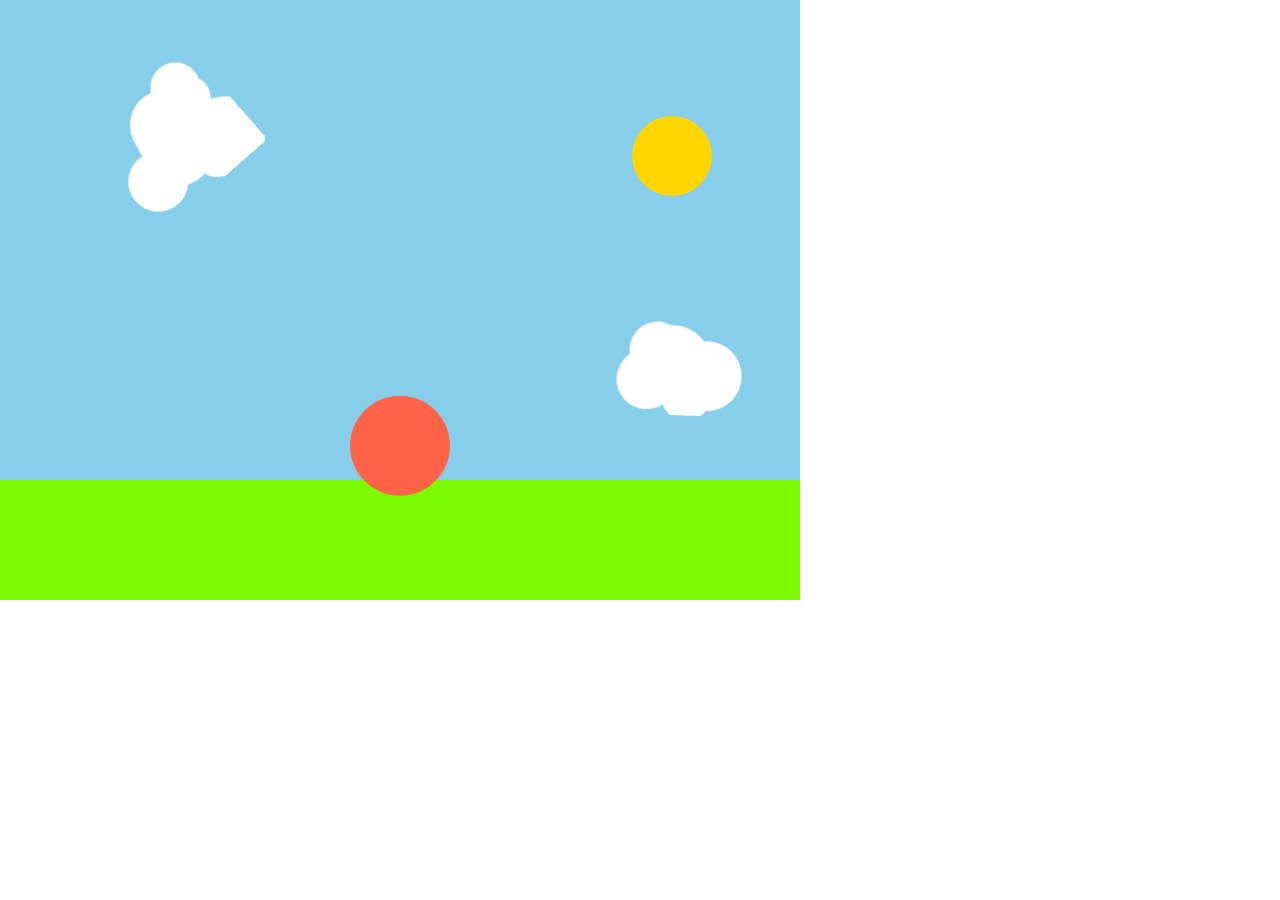
==== babygame-phaser-fast-soft.html @ b45021a7 "first commit" ====
<!DOCTYPE html>
<html lang="en">
<head>
    <meta charset="UTF-8">
    <meta name="viewport" content="width=device-width, initial-scale=1.0">
    <title>Baby Ball Game - Fast & Soft Collisions</title>
    <style>
        body {
            margin: 0;
            padding: 0;
            overflow: hidden;
        }
    </style>
</head>
<body>
    <!-- Load Phaser from local directory -->
    <script src="phaser/phaser.min.js"></script>
    
    <script>
        // Check if Phaser is loaded
        if (typeof Phaser === 'undefined') {
            document.body.innerHTML = '<h1>Error: Phaser not loaded</h1>' +
                '<p>Please make sure phaser.min.js is in the phaser directory.</p>';
        } else {
            class BabyBallGame extends Phaser.Scene {
                constructor() {
                    super({ key: 'BabyBallGame' });
                }
                
                preload() {
                    // Create three different cloud textures
                    this.load.image('cloud', this.createCloudTexture());
                    this.load.image('cloud2', this.createCloudTexture2());
                    this.load.image('cloud3', this.createCloudTexture3());
                    this.load.image('sun', this.createSunTexture());
                    this.load.image('ball', this.createBallTexture());
                }
                
                createBallTexture() {
                    const graphics = this.make.graphics();
                    graphics.fillStyle(0xFF6347); // Tomato red
                    graphics.fillCircle(50, 50, 50);
                    graphics.generateTexture('ball', 100, 100);
                    graphics.destroy();
                    return 'ball';
                }
                
                createCloudTexture() {
                    const graphics = this.make.graphics();
                    graphics.fillStyle(0xFFFFFF);
                    
                    // Create a more realistic cloud shape with multiple circles
                    // Main body
                    graphics.fillCircle(75, 50, 40);
                    // Left puff
                    graphics.fillCircle(40, 40, 35);
                    // Right puff
                    graphics.fillCircle(100, 35, 30);
                    // Top puff
                    graphics.fillCircle(60, 20, 25);
                    // Bottom puff
                    graphics.fillCircle(90, 65, 28);
                    
                    graphics.generateTexture('cloud', 150, 100);
                    graphics.destroy();
                    return 'cloud';
                }
                
                createCloudTexture2() {
                    const graphics = this.make.graphics();
                    graphics.fillStyle(0xFFFFFF);
                    
                    // Different cloud design - more spread out
                    graphics.fillCircle(75, 50, 35);
                    graphics.fillCircle(30, 30, 40);
                    graphics.fillCircle(110, 40, 30);
                    graphics.fillCircle(50, 20, 20);
                    graphics.fillCircle(80, 70, 25);
                    
                    graphics.generateTexture('cloud2', 150, 100);
                    graphics.destroy();
                    return 'cloud2';
                }
                
                createCloudTexture3() {
                    const graphics = this.make.graphics();
                    graphics.fillStyle(0xFFFFFF);
                    
                    // Third cloud design - taller and narrower
                    graphics.fillCircle(75, 40, 30);
                    graphics.fillCircle(75, 60, 35);
                    graphics.fillCircle(45, 35, 25);
                    graphics.fillCircle(105, 50, 28);
                    graphics.fillCircle(60, 25, 20);
                    
                    graphics.generateTexture('cloud3', 150, 100);
                    graphics.destroy();
                    return 'cloud3';
                }
                
                createSunTexture() {
                    const graphics = this.make.graphics();
                    graphics.fillStyle(0xFFD700); // Gold
                    graphics.fillCircle(40, 40, 40);
                    
                    // Add sun beams - thicker and more visible
                    graphics.lineStyle(8, 0xFFD700);
                    graphics.beginPath();
                    graphics.moveTo(40, 40);
                    graphics.lineTo(70, 40); // Right beam (shorter)
                    graphics.moveTo(40, 40);
                    graphics.lineTo(10, 40); // Left beam (shorter)
                    graphics.moveTo(40, 40);
                    graphics.lineTo(40, 70); // Bottom beam (shorter)
                    graphics.moveTo(40, 40);
                    graphics.lineTo(40, 10); // Top beam (shorter)
                    graphics.moveTo(40, 40);
                    graphics.lineTo(55, 25); // Top-right beam (shorter)
                    graphics.moveTo(40, 40);
                    graphics.lineTo(25, 25); // Top-left beam (shorter)
                    graphics.moveTo(40, 40);
                    graphics.lineTo(55, 55); // Bottom-right beam (shorter)
                    graphics.moveTo(40, 40);
                    graphics.lineTo(25, 55); // Bottom-left beam (shorter)
                    graphics.closePath();
                    graphics.strokePath();
                    
                    graphics.generateTexture('sun', 80, 80);
                    graphics.destroy();
                    return 'sun';
                }
                
                createSunTexture() {
                    const graphics = this.make.graphics();
                    graphics.fillStyle(0xFFD700); // Gold
                    graphics.fillCircle(40, 40, 40);
                    graphics.generateTexture('sun', 80, 80);
                    graphics.destroy();
                    return 'sun';
                }
                
                create() {
                    // Set up physics - only ball has gravity
                    this.physics.world.gravity.y = 300;
                    
                    // Create grass boundary (20% of height)
                    const grassHeight = this.game.config.height * 0.2;
                    this.add.rectangle(0, this.game.config.height - grassHeight/2, 
                        this.game.config.width, grassHeight, 0x7CFC00)
                        .setOrigin(0, 0.5);
                    
                    // Create sky background
                    this.add.rectangle(0, 0, this.game.config.width, this.game.config.height * 0.8, 0x87CEEB)
                        .setOrigin(0, 0);
                    
                    // Create ball (only object with gravity) - 1.5x speed
                    this.ball = this.physics.add.sprite(this.game.config.width/2, this.game.config.height * 0.8 - 50, 'ball');
                    this.ball.setBounce(0.6);
                    this.ball.setCollideWorldBounds(true);
                    this.ball.body.setCircle(40); // 80% of real size (50) for soft collision
                    
                    // Create clouds (NO GRAVITY - only move when hit)
                    this.clouds = [];
                    
                    // Cloud 1 - use first texture
                    const cloud1 = this.physics.add.sprite(
                        Phaser.Math.Between(50, this.game.config.width - 50),
                        Phaser.Math.Between(50, this.game.config.height * 0.7),
                        'cloud'
                    );
                    cloud1.setBounce(1.0);
                    cloud1.setCollideWorldBounds(true);
                    cloud1.setImmovable(true);
                    cloud1.setVelocity(0, 0);
                    cloud1.body.allowGravity = false;
                    cloud1.body.setCircle(50);
                    cloud1.setAngle(Phaser.Math.Between(0, 360));
                    this.clouds.push(cloud1);
                    
                    // Cloud 2 - use second texture
                    const cloud2 = this.physics.add.sprite(
                        Phaser.Math.Between(50, this.game.config.width - 50),
                        Phaser.Math.Between(50, this.game.config.height * 0.7),
                        'cloud2'
                    );
                    cloud2.setBounce(1.0);
                    cloud2.setCollideWorldBounds(true);
                    cloud2.setImmovable(true);
                    cloud2.setVelocity(0, 0);
                    cloud2.body.allowGravity = false;
                    cloud2.body.setCircle(50);
                    cloud2.setAngle(Phaser.Math.Between(0, 360));
                    this.clouds.push(cloud2);
                    
                    // Cloud 3 - use third texture
                    const cloud3 = this.physics.add.sprite(
                        Phaser.Math.Between(50, this.game.config.width - 50),
                        Phaser.Math.Between(50, this.game.config.height * 0.7),
                        'cloud3'
                    );
                    cloud3.setBounce(1.0);
                    cloud3.setCollideWorldBounds(true);
                    cloud3.setImmovable(true);
                    cloud3.setVelocity(0, 0);
                    cloud3.body.allowGravity = false;
                    cloud3.body.setCircle(50);
                    cloud3.setAngle(Phaser.Math.Between(0, 360));
                    this.clouds.push(cloud3);
                    
                    // Create sun (NO GRAVITY - only moves when hit)
                    this.sun = this.physics.add.sprite(
                        Phaser.Math.Between(50, this.game.config.width - 50),
                        Phaser.Math.Between(50, this.game.config.height * 0.7),
                        'sun'
                    );
                    this.sun.setBounce(1.0);
                    this.sun.setCollideWorldBounds(true);
                    this.sun.setImmovable(true);
                    this.sun.setVelocity(0, 0);
                    
                    // Remove gravity from sun
                    this.sun.body.allowGravity = false;
                    this.sun.body.setCircle(32); // 80% of real size (40) for soft collision
                    
                    // Set up collisions
                    this.physics.add.collider(this.ball, this.clouds, this.handleBallCloudCollision, null, this);
                    this.physics.add.collider(this.ball, this.sun, this.handleBallSunCollision, null, this);
                    this.physics.add.collider(this.clouds, this.clouds, this.handleCloudCloudCollision, null, this);
                    this.physics.add.collider(this.clouds, this.sun, this.handleCloudSunCollision, null, this);
                    
                    // Set up input
                    this.input.keyboard.on('keydown', this.throwBall, this);
                    this.input.on('pointerdown', this.throwBall, this);
                    
                    // Game state
                    this.isBallMoving = false;
                    
                    // Set world bounds to prevent objects from going below grass
                    this.physics.world.setBounds(0, 0, this.game.config.width, this.game.config.height * 0.8);
                }
                
                throwBall() {
                    // Calculate random angle between 20 and 160 degrees
                    const randomAngle = Phaser.Math.Between(20, 160);
                    const angleInRadians = Phaser.Math.DegToRad(randomAngle);
                    
                    // Convert angle to velocity components with MORE horizontal movement
                    const speed = Phaser.Math.Between(300, 600); // Base speed
                    
                    // Double the horizontal component for more pronounced horizontal movement
                    const velX = Math.cos(angleInRadians) * speed * 2; // Double horizontal
                    const velY = -Math.sin(angleInRadians) * speed * 2; // Keep double vertical
                    
                    // Randomly choose left or right direction
                    if (Phaser.Math.FloatBetween(0, 1) > 0.5) {
                        this.ball.setVelocity(-velX, velY);
                    } else {
                        this.ball.setVelocity(velX, velY);
                    }
                    
                    this.isBallMoving = true;
                    
                    // DON'T reset cloud and sun velocities - let them keep moving
                    // Only reset if they're not already moving
                    this.clouds.forEach(cloud => {
                        if (cloud.body.velocity.x === 0 && cloud.body.velocity.y === 0) {
                            cloud.setImmovable(true);
                        }
                    });
                    if (this.sun.body.velocity.x === 0 && this.sun.body.velocity.y === 0) {
                        this.sun.setImmovable(true);
                    }
                }
                
                handleBallCloudCollision(ball, cloud) {
                    // Make cloud movable when hit
                    cloud.setImmovable(false);
                    
                    // Calculate bounce angle
                    const angle = Phaser.Math.Angle.Between(ball.x, ball.y, cloud.x, cloud.y);
                    
                    // Set cloud velocity based on ball velocity and angle - 1.5x speed
                    const ballVelocity = ball.body.velocity;
                    const speed = Math.sqrt(ballVelocity.x * ballVelocity.x + ballVelocity.y * ballVelocity.y);
                    
                    // Softer collision with 25% energy loss (-25% speed)
                    cloud.setVelocity(
                        Math.cos(angle) * speed * 1.2 * 0.75, // 25% reduction
                        Math.sin(angle) * speed * 1.2 * 0.75   // 25% reduction
                    );
                    
                    // Also reduce ball's speed by 25% for more realistic physics
                    this.ball.setVelocity(
                        ballVelocity.x * 0.75,
                        ballVelocity.y * 0.75
                    );
                    
                    // Add rotation to cloud on bounce
                    const rotationSpeed = Phaser.Math.Between(-1, 1); // Random rotation speed
                    cloud.setAngularVelocity(rotationSpeed * 100); // Degrees per second
                }
                
                handleBallSunCollision(ball, sun) {
                    // Make sun movable when hit
                    this.sun.setImmovable(false);
                    
                    // Calculate bounce angle
                    const angle = Phaser.Math.Angle.Between(ball.x, ball.y, sun.x, sun.y);
                    
                    // Set sun velocity based on ball velocity and angle (half speed of clouds)
                    const ballVelocity = ball.body.velocity;
                    const speed = Math.sqrt(ballVelocity.x * ballVelocity.x + ballVelocity.y * ballVelocity.y);
                    
                    // Softer collision with 25% energy loss (-25% speed)
                    this.sun.setVelocity(
                        Math.cos(angle) * speed * 0.6 * 0.75, // 25% reduction
                        Math.sin(angle) * speed * 0.6 * 0.75   // 25% reduction
                    );
                    
                    // Also reduce ball's speed by 25% for more realistic physics
                    this.ball.setVelocity(
                        ballVelocity.x * 0.75,
                        ballVelocity.y * 0.75
                    );
                    
                    // Add rotation to sun on bounce
                    const rotationSpeed = Phaser.Math.Between(-0.5, 0.5); // Slower rotation for sun
                    this.sun.setAngularVelocity(rotationSpeed * 50); // Degrees per second
                }
                
                // Add soft collision handling for cloud-cloud and cloud-sun collisions
                handleCloudCloudCollision(cloud1, cloud2) {
                    // Calculate overlap and apply softer bounce
                    const angle = Phaser.Math.Angle.Between(cloud1.x, cloud1.y, cloud2.x, cloud2.y);
                    
                    // Get velocities
                    const vel1 = cloud1.body.velocity;
                    const vel2 = cloud2.body.velocity;
                    
                    // Calculate relative velocity
                    const relVelX = vel1.x - vel2.x;
                    const relVelY = vel1.y - vel2.y;
                    
                    // Softer collision response with 25% energy loss (-25% speed)
                    const speed = Math.sqrt(relVelX * relVelX + relVelY * relVelY);
                    
                    // Apply softer bounce with some overlap allowed and 25% energy loss
                    const bounceX = Math.cos(angle) * speed * 0.6 * 0.75; // 25% reduction
                    const bounceY = Math.sin(angle) * speed * 0.6 * 0.75; // 25% reduction
                    
                    cloud1.setVelocity(
                        (vel1.x - bounceX) * 0.75, // 25% reduction
                        (vel1.y - bounceY) * 0.75  // 25% reduction
                    );
                    cloud2.setVelocity(
                        (vel2.x + bounceX) * 0.75, // 25% reduction
                        (vel2.y + bounceY) * 0.75  // 25% reduction
                    );
                    
                    // Add rotation to both clouds on collision
                    cloud1.setAngularVelocity(Phaser.Math.Between(-1, 1) * 50);
                    cloud2.setAngularVelocity(Phaser.Math.Between(-1, 1) * 50);
                }
                
                handleCloudSunCollision(cloud, sun) {
                    // Similar soft collision for cloud-sun
                    const angle = Phaser.Math.Angle.Between(cloud.x, cloud.y, sun.x, sun.y);
                    
                    // Get velocities
                    const cloudVel = cloud.body.velocity;
                    const sunVel = sun.body.velocity;
                    
                    // Calculate relative velocity
                    const relVelX = cloudVel.x - sunVel.x;
                    const relVelY = cloudVel.y - sunVel.y;
                    
                    // Softer collision response with 10% energy loss
                    const speed = Math.sqrt(relVelX * relVelX + relVelY * relVelY);
                    
                    // Apply softer bounce with 25% energy loss (-25% speed)
                    const bounceX = Math.cos(angle) * speed * 0.5 * 0.75; // 25% reduction
                    const bounceY = Math.sin(angle) * speed * 0.5 * 0.75; // 25% reduction
                    
                    cloud.setVelocity(
                        (cloudVel.x - bounceX) * 0.75, // 25% reduction
                        (cloudVel.y - bounceY) * 0.75  // 25% reduction
                    );
                    sun.setVelocity(
                        (sunVel.x + bounceX) * 0.75, // 25% reduction
                        (sunVel.y + bounceY) * 0.75  // 25% reduction
                    );
                    
                    // Add rotation to both objects on collision
                    cloud.setAngularVelocity(Phaser.Math.Between(-1, 1) * 50);
                    sun.setAngularVelocity(Phaser.Math.Between(-0.5, 0.5) * 50);
                }
                
                update() {
                    // Check if ball has stopped moving
                    if (this.isBallMoving && 
                        Math.abs(this.ball.body.velocity.x) < 5 && 
                        Math.abs(this.ball.body.velocity.y) < 5) {
                        this.isBallMoving = false;
                        this.ball.setVelocity(0, 0);
                    }
                    
                    // Keep clouds and sun above grass with softer collision (allow some overlap)
                    this.clouds.forEach(cloud => {
                        if (cloud.y > this.game.config.height * 0.8 - cloud.height/2 + 20) { // +20 for softer collision
                            cloud.y = this.game.config.height * 0.8 - cloud.height/2;
                            if (cloud.body.velocity) {
                                cloud.setVelocity(cloud.body.velocity.x * 0.9, -Math.abs(cloud.body.velocity.y) * 0.7); // Softer bounce
                            }
                        }
                    });
                    
                    if (this.sun.y > this.game.config.height * 0.8 - this.sun.height/2 + 20) { // +20 for softer collision
                        this.sun.y = this.game.config.height * 0.8 - this.sun.height/2;
                        if (this.sun.body.velocity) {
                            this.sun.setVelocity(this.sun.body.velocity.x * 0.9, -Math.abs(this.sun.body.velocity.y) * 0.7); // Softer bounce
                        }
                    }
                    
                    // Remove manual border collision handling - let Phaser handle it naturally
                    // The ball's collideWorldBounds property will handle border collisions properly
                    
                    // Check if ball is stuck (very slow movement) and give it a nudge
                    if (this.isBallMoving && 
                        Math.abs(this.ball.body.velocity.x) < 1 && 
                        Math.abs(this.ball.body.velocity.y) < 1 &&
                        this.ball.body.velocity.x !== 0 &&
                        this.ball.body.velocity.y !== 0) {
                        // Ball is moving very slowly - give it a small random nudge
                        this.ball.setVelocity(
                            this.ball.body.velocity.x + Phaser.Math.Between(-5, 5),
                            this.ball.body.velocity.y + Phaser.Math.Between(-5, 5)
                        );
                    }
                }
            }
            
            const config = {
                type: Phaser.AUTO,
                width: 800,
                height: 600,
                physics: {
                    default: 'arcade',
                    arcade: {
                        gravity: { y: 300 },
                        debug: false
                    }
                },
                scene: [BabyBallGame]
            };
            
            const game = new Phaser.Game(config);
        }
    </script>
</body>
</html>
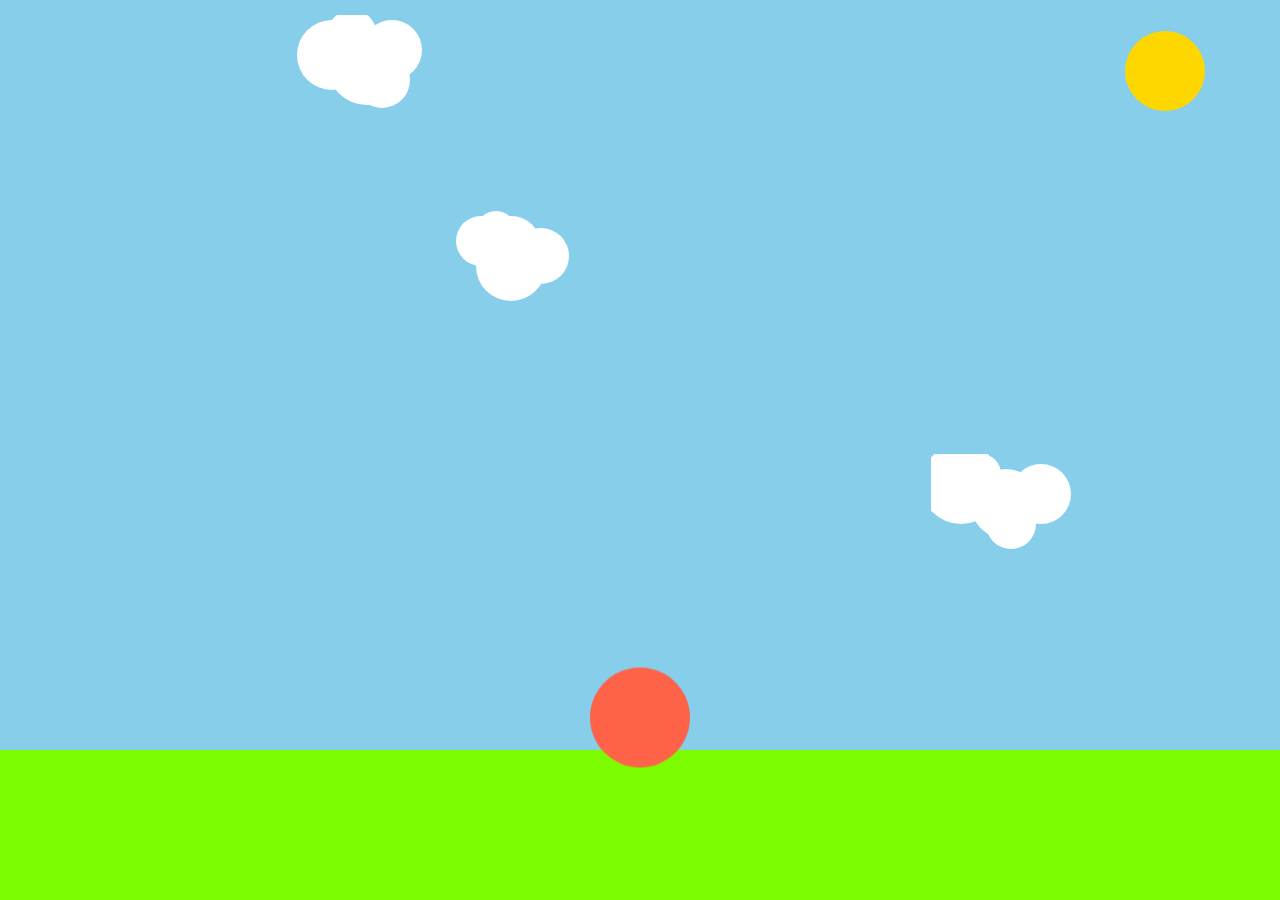
==== commit 466c1cf6: "enhance game responsiveness and collision handling for various screen sizes" ====
--- a/babygame-phaser-fast-soft.html
+++ b/babygame-phaser-fast-soft.html
@@ -2,17 +2,51 @@
 <html lang="en">
 <head>
     <meta charset="UTF-8">
-    <meta name="viewport" content="width=device-width, initial-scale=1.0">
+    <meta name="viewport" content="width=device-width, initial-scale=1.0, maximum-scale=1.0, user-scalable=no, viewport-fit=cover">
+    <meta name="apple-mobile-web-app-capable" content="yes">
+    <meta name="mobile-web-app-capable" content="yes">
     <title>Baby Ball Game - Fast & Soft Collisions</title>
     <style>
         body {
             margin: 0;
             padding: 0;
             overflow: hidden;
+            background-color: #000;
+            height: 100vh;
+            width: 100vw;
+        }
+        
+        #game-container {
+            position: absolute;
+            top: 0;
+            left: 0;
+            width: 100%;
+            height: 100%;
+            overflow: hidden;
+        }
+        
+        #game-container canvas {
+            display: block;
+            width: 100% !important;
+            height: 100% !important;
+            object-fit: fill;
+        }
+        
+        @media (orientation: portrait) {
+            body {
+                background-color: #87CEEB;
+            }
+        }
+        
+        @media (orientation: landscape) {
+            body {
+                background-color: #000;
+            }
         }
     </style>
 </head>
 <body>
+    <div id="game-container"></div>
     <!-- Load Phaser from local directory -->
     <script src="phaser/phaser.min.js"></script>
     
@@ -25,6 +59,9 @@
             class BabyBallGame extends Phaser.Scene {
                 constructor() {
                     super({ key: 'BabyBallGame' });
+                    this.gameWidth = 800;
+                    this.gameHeight = 600;
+                    this.grassHeight = 0; // Will be set in create() method
                 }
                 
                 preload() {
@@ -130,31 +167,26 @@
                     return 'sun';
                 }
                 
-                createSunTexture() {
-                    const graphics = this.make.graphics();
-                    graphics.fillStyle(0xFFD700); // Gold
-                    graphics.fillCircle(40, 40, 40);
-                    graphics.generateTexture('sun', 80, 80);
-                    graphics.destroy();
-                    return 'sun';
-                }
-                
                 create() {
                     // Set up physics - only ball has gravity
                     this.physics.world.gravity.y = 300;
                     
-                    // Create grass boundary (20% of height)
-                    const grassHeight = this.game.config.height * 0.2;
-                    this.add.rectangle(0, this.game.config.height - grassHeight/2, 
-                        this.game.config.width, grassHeight, 0x7CFC00)
+                    // Store game dimensions
+                    this.gameWidth = this.game.config.width;
+                    this.gameHeight = this.game.config.height;
+                    
+                    // Create grass boundary (adaptive height based on screen size)
+                    this.grassHeight = Math.min(this.gameHeight * 0.2, 150); // Max 150px grass
+                    this.grass = this.add.rectangle(0, this.gameHeight - this.grassHeight/2, 
+                        this.gameWidth, this.grassHeight, 0x7CFC00)
                         .setOrigin(0, 0.5);
                     
-                    // Create sky background
-                    this.add.rectangle(0, 0, this.game.config.width, this.game.config.height * 0.8, 0x87CEEB)
+                    // Create sky background (fill remaining space)
+                    this.sky = this.add.rectangle(0, 0, this.gameWidth, this.gameHeight - this.grassHeight, 0x87CEEB)
                         .setOrigin(0, 0);
                     
-                    // Create ball (only object with gravity) - 1.5x speed
-                    this.ball = this.physics.add.sprite(this.game.config.width/2, this.game.config.height * 0.8 - 50, 'ball');
+                    // Create ball (only object with gravity) - position above grass
+                    this.ball = this.physics.add.sprite(this.gameWidth/2, this.gameHeight - this.grassHeight - 50, 'ball');
                     this.ball.setBounce(0.6);
                     this.ball.setCollideWorldBounds(true);
                     this.ball.body.setCircle(40); // 80% of real size (50) for soft collision
@@ -162,10 +194,11 @@
                     // Create clouds (NO GRAVITY - only move when hit)
                     this.clouds = [];
                     
-                    // Cloud 1 - use first texture
+                    // Cloud 1 - use first texture (position in upper 70% of screen)
+                    const playAreaHeight = this.gameHeight - this.grassHeight;
                     const cloud1 = this.physics.add.sprite(
-                        Phaser.Math.Between(50, this.game.config.width - 50),
-                        Phaser.Math.Between(50, this.game.config.height * 0.7),
+                        Phaser.Math.Between(50, this.gameWidth - 50),
+                        Phaser.Math.Between(50, playAreaHeight * 0.7),
                         'cloud'
                     );
                     cloud1.setBounce(1.0);
@@ -174,13 +207,13 @@
                     cloud1.setVelocity(0, 0);
                     cloud1.body.allowGravity = false;
                     cloud1.body.setCircle(50);
-                    cloud1.setAngle(Phaser.Math.Between(0, 360));
+                    // No startup rotation - remove cloud1.setAngle line
                     this.clouds.push(cloud1);
                     
                     // Cloud 2 - use second texture
                     const cloud2 = this.physics.add.sprite(
-                        Phaser.Math.Between(50, this.game.config.width - 50),
-                        Phaser.Math.Between(50, this.game.config.height * 0.7),
+                        Phaser.Math.Between(50, this.gameWidth - 50),
+                        Phaser.Math.Between(50, playAreaHeight * 0.7),
                         'cloud2'
                     );
                     cloud2.setBounce(1.0);
@@ -189,13 +222,13 @@
                     cloud2.setVelocity(0, 0);
                     cloud2.body.allowGravity = false;
                     cloud2.body.setCircle(50);
-                    cloud2.setAngle(Phaser.Math.Between(0, 360));
+                    // No startup rotation - remove cloud2.setAngle line
                     this.clouds.push(cloud2);
                     
                     // Cloud 3 - use third texture
                     const cloud3 = this.physics.add.sprite(
-                        Phaser.Math.Between(50, this.game.config.width - 50),
-                        Phaser.Math.Between(50, this.game.config.height * 0.7),
+                        Phaser.Math.Between(50, this.gameWidth - 50),
+                        Phaser.Math.Between(50, playAreaHeight * 0.7),
                         'cloud3'
                     );
                     cloud3.setBounce(1.0);
@@ -204,13 +237,13 @@
                     cloud3.setVelocity(0, 0);
                     cloud3.body.allowGravity = false;
                     cloud3.body.setCircle(50);
-                    cloud3.setAngle(Phaser.Math.Between(0, 360));
+                    // No startup rotation - remove cloud3.setAngle line
                     this.clouds.push(cloud3);
                     
                     // Create sun (NO GRAVITY - only moves when hit)
                     this.sun = this.physics.add.sprite(
-                        Phaser.Math.Between(50, this.game.config.width - 50),
-                        Phaser.Math.Between(50, this.game.config.height * 0.7),
+                        Phaser.Math.Between(50, this.gameWidth - 50),
+                        Phaser.Math.Between(50, playAreaHeight * 0.2),
                         'sun'
                     );
                     this.sun.setBounce(1.0);
@@ -232,11 +265,14 @@
                     this.input.keyboard.on('keydown', this.throwBall, this);
                     this.input.on('pointerdown', this.throwBall, this);
                     
+                    // Add touch support for mobile
+                    this.input.on('touchstart', this.throwBall, this);
+                    
                     // Game state
                     this.isBallMoving = false;
                     
-                    // Set world bounds to prevent objects from going below grass
-                    this.physics.world.setBounds(0, 0, this.game.config.width, this.game.config.height * 0.8);
+                    // Set world bounds to full screen height
+                    this.physics.world.setBounds(0, 0, this.gameWidth, this.gameHeight);
                 }
                 
                 throwBall() {
@@ -393,6 +429,123 @@
                     // Add rotation to both objects on collision
                     cloud.setAngularVelocity(Phaser.Math.Between(-1, 1) * 50);
                     sun.setAngularVelocity(Phaser.Math.Between(-0.5, 0.5) * 50);
+                }
+                
+                handleResizeCollisions(oldWidth, oldHeight, newWidth, newHeight) {
+                    // Update grass height for new screen size
+                    this.grassHeight = Math.min(newHeight * 0.2, 150);
+                    const playAreaHeight = newHeight - this.grassHeight;
+                    
+                    // Update grass and sky to new dimensions
+                    if (this.grass) {
+                        this.grass.setSize(newWidth, this.grassHeight);
+                        this.grass.y = newHeight - this.grassHeight/2;
+                    }
+                    if (this.sky) {
+                        this.sky.setSize(newWidth, playAreaHeight);
+                    }
+                    
+                    // Check if objects are now outside the new bounds and make them bounce
+                    const grassBottom = newHeight - this.grassHeight;
+                    
+                    // Check ball collision with new grass position
+                    if (this.ball && this.ball.y + this.ball.height/2 > grassBottom) {
+                        // Ball is below grass - make it bounce
+                        this.ball.y = grassBottom - this.ball.height/2;
+                        if (this.ball.body) {
+                            const bounceVelocityY = -Math.abs(this.ball.body.velocity.y || 200) * 0.7;
+                            const bounceVelocityX = (this.ball.body.velocity.x || 0) * 0.9;
+                            this.ball.setVelocity(bounceVelocityX, bounceVelocityY);
+                        }
+                    }
+                    
+                    // Check clouds collision with new boundaries
+                    this.clouds.forEach(cloud => {
+                        // Check bottom collision with grass
+                        if (cloud.y + cloud.height/2 > grassBottom) {
+                            cloud.y = grassBottom - cloud.height/2;
+                            if (cloud.body && cloud.body.velocity) {
+                                const bounceVelocityY = -Math.abs(cloud.body.velocity.y) * 0.7;
+                                const bounceVelocityX = cloud.body.velocity.x * 0.9;
+                                cloud.setVelocity(bounceVelocityX, bounceVelocityY);
+                                // Add some rotation on bounce
+                                cloud.setAngularVelocity(Phaser.Math.Between(-1, 1) * 50);
+                            }
+                        }
+                        
+                        // Check top collision with screen top
+                        if (cloud.y - cloud.height/2 < 0) {
+                            cloud.y = cloud.height/2;
+                            if (cloud.body && cloud.body.velocity) {
+                                const bounceVelocityY = Math.abs(cloud.body.velocity.y) * 0.7;
+                                const bounceVelocityX = cloud.body.velocity.x * 0.9;
+                                cloud.setVelocity(bounceVelocityX, bounceVelocityY);
+                                // Add some rotation on bounce
+                                cloud.setAngularVelocity(Phaser.Math.Between(-1, 1) * 50);
+                            }
+                        }
+                        
+                        // Check side collisions
+                        if (cloud.x - cloud.width/2 < 0) {
+                            cloud.x = cloud.width/2;
+                            if (cloud.body && cloud.body.velocity) {
+                                const bounceVelocityX = Math.abs(cloud.body.velocity.x) * 0.7;
+                                const bounceVelocityY = cloud.body.velocity.y * 0.9;
+                                cloud.setVelocity(bounceVelocityX, bounceVelocityY);
+                            }
+                        } else if (cloud.x + cloud.width/2 > newWidth) {
+                            cloud.x = newWidth - cloud.width/2;
+                            if (cloud.body && cloud.body.velocity) {
+                                const bounceVelocityX = -Math.abs(cloud.body.velocity.x) * 0.7;
+                                const bounceVelocityY = cloud.body.velocity.y * 0.9;
+                                cloud.setVelocity(bounceVelocityX, bounceVelocityY);
+                            }
+                        }
+                    });
+                    
+                    // Check sun collision with new boundaries
+                    if (this.sun) {
+                        // Check bottom collision with grass
+                        if (this.sun.y + this.sun.height/2 > grassBottom) {
+                            this.sun.y = grassBottom - this.sun.height/2;
+                            if (this.sun.body && this.sun.body.velocity) {
+                                const bounceVelocityY = -Math.abs(this.sun.body.velocity.y) * 0.7;
+                                const bounceVelocityX = this.sun.body.velocity.x * 0.9;
+                                this.sun.setVelocity(bounceVelocityX, bounceVelocityY);
+                                // Add gentle rotation on bounce
+                                this.sun.setAngularVelocity(Phaser.Math.Between(-0.5, 0.5) * 30);
+                            }
+                        }
+                        
+                        // Check top collision with screen top
+                        if (this.sun.y - this.sun.height/2 < 0) {
+                            this.sun.y = this.sun.height/2;
+                            if (this.sun.body && this.sun.body.velocity) {
+                                const bounceVelocityY = Math.abs(this.sun.body.velocity.y) * 0.7;
+                                const bounceVelocityX = this.sun.body.velocity.x * 0.9;
+                                this.sun.setVelocity(bounceVelocityX, bounceVelocityY);
+                                // Add gentle rotation on bounce
+                                this.sun.setAngularVelocity(Phaser.Math.Between(-0.5, 0.5) * 30);
+                            }
+                        }
+                        
+                        // Check side collisions
+                        if (this.sun.x - this.sun.width/2 < 0) {
+                            this.sun.x = this.sun.width/2;
+                            if (this.sun.body && this.sun.body.velocity) {
+                                const bounceVelocityX = Math.abs(this.sun.body.velocity.x) * 0.7;
+                                const bounceVelocityY = this.sun.body.velocity.y * 0.9;
+                                this.sun.setVelocity(bounceVelocityX, bounceVelocityY);
+                            }
+                        } else if (this.sun.x + this.sun.width/2 > newWidth) {
+                            this.sun.x = newWidth - this.sun.width/2;
+                            if (this.sun.body && this.sun.body.velocity) {
+                                const bounceVelocityX = -Math.abs(this.sun.body.velocity.x) * 0.7;
+                                const bounceVelocityY = this.sun.body.velocity.y * 0.9;
+                                this.sun.setVelocity(bounceVelocityX, bounceVelocityY);
+                            }
+                        }
+                    }
                 }
                 
                 update() {
@@ -406,16 +559,16 @@
                     
                     // Keep clouds and sun above grass with softer collision (allow some overlap)
                     this.clouds.forEach(cloud => {
-                        if (cloud.y > this.game.config.height * 0.8 - cloud.height/2 + 20) { // +20 for softer collision
-                            cloud.y = this.game.config.height * 0.8 - cloud.height/2;
+                        if (cloud.y > this.gameHeight - this.grassHeight - cloud.height/2 + 20) { // +20 for softer collision
+                            cloud.y = this.gameHeight - this.grassHeight - cloud.height/2;
                             if (cloud.body.velocity) {
                                 cloud.setVelocity(cloud.body.velocity.x * 0.9, -Math.abs(cloud.body.velocity.y) * 0.7); // Softer bounce
                             }
                         }
                     });
                     
-                    if (this.sun.y > this.game.config.height * 0.8 - this.sun.height/2 + 20) { // +20 for softer collision
-                        this.sun.y = this.game.config.height * 0.8 - this.sun.height/2;
+                    if (this.sun.y > this.gameHeight - this.grassHeight - this.sun.height/2 + 20) { // +20 for softer collision
+                        this.sun.y = this.gameHeight - this.grassHeight - this.sun.height/2;
                         if (this.sun.body.velocity) {
                             this.sun.setVelocity(this.sun.body.velocity.x * 0.9, -Math.abs(this.sun.body.velocity.y) * 0.7); // Softer bounce
                         }
@@ -439,10 +592,22 @@
                 }
             }
             
+            // Make game take up full screen with proper vertical resizing
+            const getGameSize = () => {
+                // Take full screen dimensions
+                const width = window.innerWidth;
+                const height = window.innerHeight;
+                
+                // Use full screen without aspect ratio constraints
+                return { width: width, height: height };
+            };
+            
+            const gameSize = getGameSize();
+            
             const config = {
                 type: Phaser.AUTO,
-                width: 800,
-                height: 600,
+                width: gameSize.width,
+                height: gameSize.height,
                 physics: {
                     default: 'arcade',
                     arcade: {
@@ -450,10 +615,64 @@
                         debug: false
                     }
                 },
-                scene: [BabyBallGame]
+                scene: [BabyBallGame],
+                scale: {
+                    mode: Phaser.Scale.NONE,
+                    autoCenter: Phaser.Scale.CENTER_BOTH,
+                    parent: 'game-container',
+                    expandParent: true
+                }
             };
             
             const game = new Phaser.Game(config);
+            
+            // Set initial canvas styling to stretch to fill screen
+            setTimeout(() => {
+                const canvas = document.querySelector('canvas');
+                if (canvas) {
+                    canvas.style.width = '100%';
+                    canvas.style.height = '100%';
+                    canvas.style.objectFit = 'fill';
+                    canvas.style.display = 'block';
+                }
+            }, 100);
+            
+            // Handle window resize with object collision detection
+            window.addEventListener('resize', () => {
+                const newSize = getGameSize();
+                
+                // Directly resize the game canvas to fill screen
+                if (game.scale) {
+                    game.scale.resize(newSize.width, newSize.height);
+                }
+                
+                // Force canvas to stretch to fill container
+                const canvas = document.querySelector('canvas');
+                if (canvas) {
+                    canvas.style.width = '100%';
+                    canvas.style.height = '100%';
+                    canvas.style.objectFit = 'fill';
+                }
+                
+                // Update the game scene's dimensions
+                if (game.scene.scenes.length > 0) {
+                    const scene = game.scene.scenes[0];
+                    if (scene.gameWidth && scene.gameHeight) {
+                        const oldWidth = scene.gameWidth;
+                        const oldHeight = scene.gameHeight;
+                        scene.gameWidth = newSize.width;
+                        scene.gameHeight = newSize.height;
+                        
+                        // Update world bounds to full new dimensions
+                        if (scene.physics && scene.physics.world) {
+                            scene.physics.world.setBounds(0, 0, newSize.width, newSize.height);
+                        }
+                        
+                        // Handle object collisions with resized borders
+                        scene.handleResizeCollisions(oldWidth, oldHeight, newSize.width, newSize.height);
+                    }
+                }
+            });
         }
     </script>
 </body>
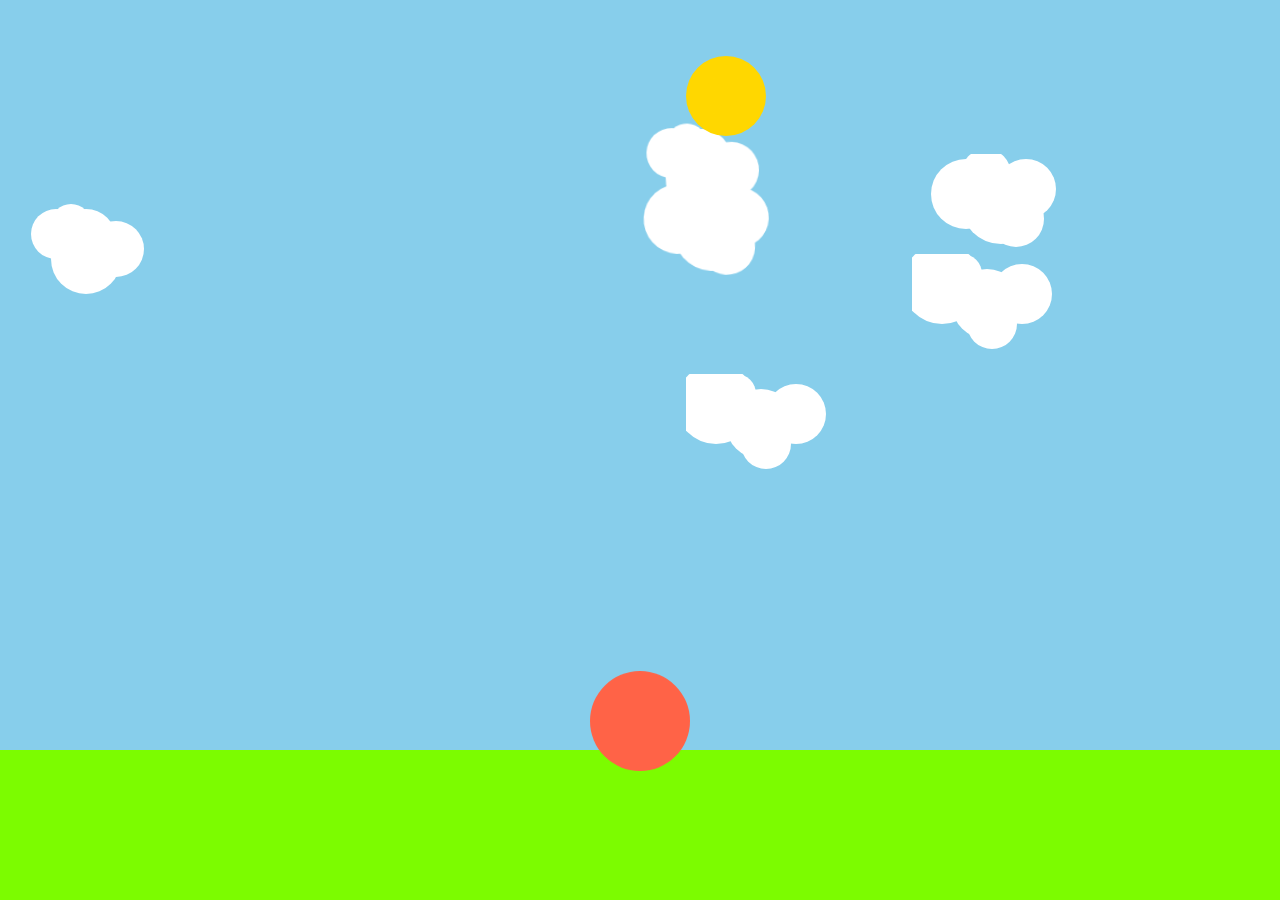
==== commit bc3da84d: "refactor cloud creation and limit ball bounce height for improved gameplay dynamics" ====
--- a/babygame-phaser-fast-soft.html
+++ b/babygame-phaser-fast-soft.html
@@ -192,53 +192,29 @@
                     this.ball.body.setCircle(40); // 80% of real size (50) for soft collision
                     
                     // Create clouds (NO GRAVITY - only move when hit)
-                    this.clouds = [];
-                    
-                    // Cloud 1 - use first texture (position in upper 70% of screen)
+                                        this.clouds = [];
                     const playAreaHeight = this.gameHeight - this.grassHeight;
-                    const cloud1 = this.physics.add.sprite(
-                        Phaser.Math.Between(50, this.gameWidth - 50),
-                        Phaser.Math.Between(50, playAreaHeight * 0.7),
-                        'cloud'
-                    );
-                    cloud1.setBounce(1.0);
-                    cloud1.setCollideWorldBounds(true);
-                    cloud1.setImmovable(true);
-                    cloud1.setVelocity(0, 0);
-                    cloud1.body.allowGravity = false;
-                    cloud1.body.setCircle(50);
-                    // No startup rotation - remove cloud1.setAngle line
-                    this.clouds.push(cloud1);
-                    
-                    // Cloud 2 - use second texture
-                    const cloud2 = this.physics.add.sprite(
-                        Phaser.Math.Between(50, this.gameWidth - 50),
-                        Phaser.Math.Between(50, playAreaHeight * 0.7),
-                        'cloud2'
-                    );
-                    cloud2.setBounce(1.0);
-                    cloud2.setCollideWorldBounds(true);
-                    cloud2.setImmovable(true);
-                    cloud2.setVelocity(0, 0);
-                    cloud2.body.allowGravity = false;
-                    cloud2.body.setCircle(50);
-                    // No startup rotation - remove cloud2.setAngle line
-                    this.clouds.push(cloud2);
-                    
-                    // Cloud 3 - use third texture
-                    const cloud3 = this.physics.add.sprite(
-                        Phaser.Math.Between(50, this.gameWidth - 50),
-                        Phaser.Math.Between(50, playAreaHeight * 0.7),
-                        'cloud3'
-                    );
-                    cloud3.setBounce(1.0);
-                    cloud3.setCollideWorldBounds(true);
-                    cloud3.setImmovable(true);
-                    cloud3.setVelocity(0, 0);
-                    cloud3.body.allowGravity = false;
-                    cloud3.body.setCircle(50);
-                    // No startup rotation - remove cloud3.setAngle line
-                    this.clouds.push(cloud3);
+
+                    // Determine number of clouds based on screen width
+                    const cloudCount = this.gameWidth > 1200 ? 6 : (this.gameWidth > 1000 ? 4 : 3);
+                    const cloudTextures = ['cloud', 'cloud2', 'cloud3'];
+
+                    // Create clouds based on count
+                    for (let i = 0; i < cloudCount; i++) {
+                        const texture = cloudTextures[i % cloudTextures.length];
+                        const cloud = this.physics.add.sprite(
+                            Phaser.Math.Between(50, this.gameWidth - 50),
+                            Phaser.Math.Between(50, playAreaHeight * 0.7),
+                            texture
+                        );
+                        cloud.setBounce(1.0);
+                        cloud.setCollideWorldBounds(true);
+                        cloud.setImmovable(true);
+                        cloud.setVelocity(0, 0);
+                        cloud.body.allowGravity = false;
+                        cloud.body.setCircle(50);
+                        this.clouds.push(cloud);
+                    }
                     
                     // Create sun (NO GRAVITY - only moves when hit)
                     this.sun = this.physics.add.sprite(
@@ -574,6 +550,17 @@
                         }
                     }
                     
+                    // Limit ball bounce to half of grass height
+                    const maxBounceHeight = this.gameHeight - this.grassHeight/2;
+                    if (this.ball.y > maxBounceHeight) {
+                        this.ball.y = maxBounceHeight;
+                        if (this.ball.body.velocity) {
+                            // Bounce the ball with reduced velocity
+                            const bounceVelocityY = -Math.abs(this.ball.body.velocity.y) * 0.6;
+                            const bounceVelocityX = this.ball.body.velocity.x * 0.9;
+                            this.ball.setVelocity(bounceVelocityX, bounceVelocityY);
+                        }
+                    }
                     // Remove manual border collision handling - let Phaser handle it naturally
                     // The ball's collideWorldBounds property will handle border collisions properly
                     
@@ -676,4 +663,4 @@
         }
     </script>
 </body>
-</html>+</html>
